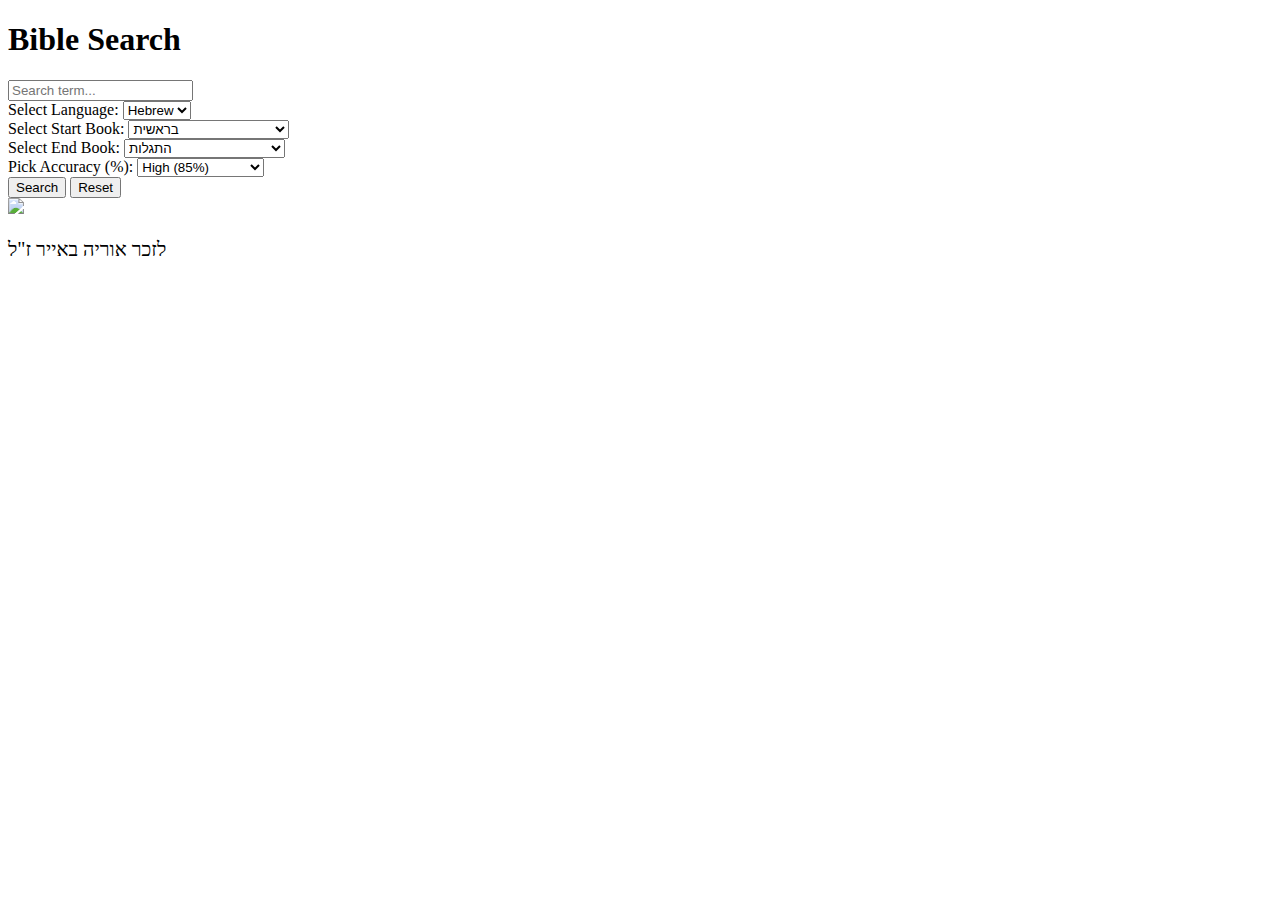
==== templates/index.html @ 61e8f4c6 "Final" ====
<!DOCTYPE html>
<html>
<head>
    <title>Bible Search</title>
    <link rel="icon" type="image/x-icon" href="https://cdn4.iconfinder.com/data/icons/school-and-education-5-1/128/225-1024.png">
</head>
<body>
        <div class="bible-search-bar">
        <h1 class="title-heading">Bible Search</h1>
        </div><form action="/search" method="post" class="search-form" onsubmit="onSubmit();return allowSubmit()">
        <div class="top-bar">
            <div class="long-bar">
                <input type="text" id="search_term"  name="search_t" class="long-bar-input" placeholder="Search term...">
            </div>
            <div class="form-row">
            <div>
                <label for="language" class="form-label">Select Language:</label>
                <select name="language" id="language" class="form-input">
                    <option value="Hebrew">Hebrew</option>
                    <option value="English">English</option>
                </select>
            </div>

            <div>
                <label for="start_book" class="form-label">Select Start Book:</label>
                <select name="start_book" id="start_book" class="form-input">
                    <!-- Options will be dynamically populated based on the selected language -->
                </select>
            </div>

            <div>
                <label for="end_book" class="form-label">Select End Book:</label>
                <select name="end_book" id="end_book" class="form-input">
                    <!-- Options will be dynamically populated based on the selected language -->
                </select>
            </div>

            <div>
                <label for="accuracy" class="form-label">Pick Accuracy (%):</label>
        <select id="accuracy" name="accuracy" class="form-input">
            <option value="100">Very High (100%)</option>
            <option value="85" selected>High (85%)</option>
            <option value="75">Medium (75%)</option>
            <option value="60">Low (60%)</option>
        </select>
            </div>
                <div class="button-container">
            <input  type="submit" value="Search" class="btn" id="submit" name="submit">
            <input type="button" value="Reset" onclick="resetForm()" class="btn">
                </div>
        </div>

            <div class="image-container" id="img">
            <img src="https://st.depositphotos.com/1341440/2335/v/450/depositphotos_23353394-stock-illustration-black-silhouette-of-open-book.jpg" id="imgr">
    </div>


    </div></form>
        <div class="bottom-bar">
        <p style="font-size: 20px">לזכר אוריה באייר ז"ל</p>
    </div>

    <script>
        if (isMobileDevice())
        {
            document.getElementById('imgr').style.display = 'none';
        }
        function checkLanguage() {
            const selectedLanguage = document.getElementById('language').value;
            const text = document.getElementById('search_term').value;

            // Use a language detection library to identify the language of the text
            // Replace the logic here with the chosen library or API
            // For example, using a simple check for illustration purposes:
            const detectedLanguage = detectLanguage(text);

            // Compare the detected language with the selected language in the tab
            return detectedLanguage === selectedLanguage;
        }

            // Function to simulate language detection (replace this with actual detection logic)
            function detectLanguage(text) {
                // For demonstration, return 'English' if text starts with an English letter
                return /^[A-Za-z]/.test(text) ? 'English' : 'Hebrew';
            }

            function allowSubmit() {
                const inputValue = document.getElementById('search_term').value;
                if (inputValue.length > 1 && checkLanguage()) {
                    return true; // Allow form submission if input is valid
                }
                else if(inputValue.length < 2 && checkLanguage())
                {
                    alert('Please enter at least 2 characters.'); // Show alert
                    return false;
                }
                    else{
                        alert('Please enter the search term in the right language.')
                        return false; // Prevent form submission if input is invalid
                }
            }

        function onSubmit() {
            let search = document.getElementById("search_term").value;
            localStorage.setItem('search', search);
        }
        function resetForm() {
        // Reset the language selection to the default value
        languageSelect.value = 'Hebrew';

        // Update the book options to reflect the default language selection
        updateBookOptions();

        // Reset other form elements as needed
        document.getElementById('search_term').value = ''; // Reset search term field
        document.getElementById('accuracy').value = '85'; // Reset accuracy field
    }
        // JavaScript to dynamically change the options for start and end books
        const languageSelect = document.getElementById('language');
        const startBookSelect = document.getElementById('start_book');
        const endBookSelect = document.getElementById('end_book');

        const englishBooks = ['Genesis', 'Exodus', 'Leviticus', 'Numbers', 'Deuteronomy', 'Joshua', 'Judges', 'Ruth', '1 Samuel', '2 Samuel',
    '1 Kings', '2 Kings', '1 Chronicles', '2 Chronicles', 'Ezra', 'Nehemiah', 'Esther', 'Job', 'Psalm', 'Proverbs',
    'Ecclesiastes', 'Song of Solomon', 'Isaiah', 'Jeremiah', 'Lamentations', 'Ezekiel', 'Daniel', 'Hosea', 'Joel',
    'Amos', 'Obadiah', 'Jonah', 'Micah', 'Nahum', 'Habakkuk', 'Zephaniah', 'Haggai', 'Zechariah', 'Malachi', 'Matthew',
    'Mark', 'Luke', 'John', 'Acts', 'Romans', '1 Corinthians', '2 Corinthians', 'Galatians', 'Ephesians', 'Philippians',
    'Colossians', '1 Thessalonians', '2 Thessalonians', '1 Timothy', '2 Timothy', 'Titus', 'Philemon', 'Hebrews',
    'James', '1 Peter', '2 Peter', '1 John', '2 John', '3 John', 'Jude', 'Revelation'];

        const hebrewBooks = [
            'בראשית', 'שמות', 'ויקרא', 'במדבר', 'דברים', 'יהושוע', 'שופטים', 'שמואל א', 'שמואל ב', 'מלכים א', 'מלכים ב', 'ישעיה',
         'ירמיה', 'יחזקאל', 'הושע', 'יואל', 'עמוס', 'עובדיה', 'יונה', 'מיכה', 'נחום', 'חבקוק', 'צפניה', 'חגי', 'זכריה',
         'מלאכי', 'תהילים', 'משלי', 'איוב', 'שיר השירים', 'רות', 'איכה', 'קהלת', 'אסתר', 'דניאל', 'עזרא', 'נחמיה',
         'דברי הימים א', 'דברי הימים ב', 'מתי', 'מרקוס', 'לוקס', 'יוחנן', 'מעשי השליחים', 'אל הרומים', 'הראשונה אל הקורינתים',
         'השניה אל הקורינתים', 'אל הגלטים', 'אל האפסים', 'אל הפיליפים', 'אל הקולוסים', 'הראשונה אל התסלוניקים',
         'השניה אל התסלוניקים', 'הראשונה אל טימותיאוס', 'השניה אל טימותיאוס', 'אל טיטוס', 'אל פילימון', 'אל העברים', 'אגרת יעקב',
         'הראשונה לכיפא', 'השניה לכיפא', 'הראשונה ליוחנן', 'השניה ליוחנן', 'השלישית ליוחנן', 'איגרת יהודה', 'התגלות'
        ];
        function updateBookOptions() {
    const selectedLanguage = languageSelect.value;
    const books = selectedLanguage === 'English' ? englishBooks : hebrewBooks;

    // Clear previous options
    startBookSelect.innerHTML = '';
    endBookSelect.innerHTML = '';

    // Add new options
    books.forEach(book => {
        const option = document.createElement('option');
        option.value = book;
        option.textContent = book;
        startBookSelect.appendChild(option);
        endBookSelect.appendChild(option.cloneNode(true));
    });

    // Set default selection to the last book
    endBookSelect.selectedIndex = books.length - 1;
}

        // Event listener for language selection change
        languageSelect.addEventListener('change', updateBookOptions);

        // Initial population of book options based on default language selection
        updateBookOptions();
        function isMobileDevice() {
            return /Android|webOS|iPhone|iPad|iPod|BlackBerry|IEMobile|Opera Mini/i.test(navigator.userAgent);
        }
        if (isMobileDevice()) {
    const link = document.createElement('link');
    link.rel = 'stylesheet';
    link.type = 'text/css';
    link.href = 'static/stylesM.css'; // Replace with your mobile CSS file path
    document.head.appendChild(link);
} else {
    const link = document.createElement('link');
    link.rel = 'stylesheet';
    link.type = 'text/css';
    link.href = 'static/styles.css'; // Replace with your desktop CSS file path
    document.head.appendChild(link);
}
    </script>
</body>
</html>
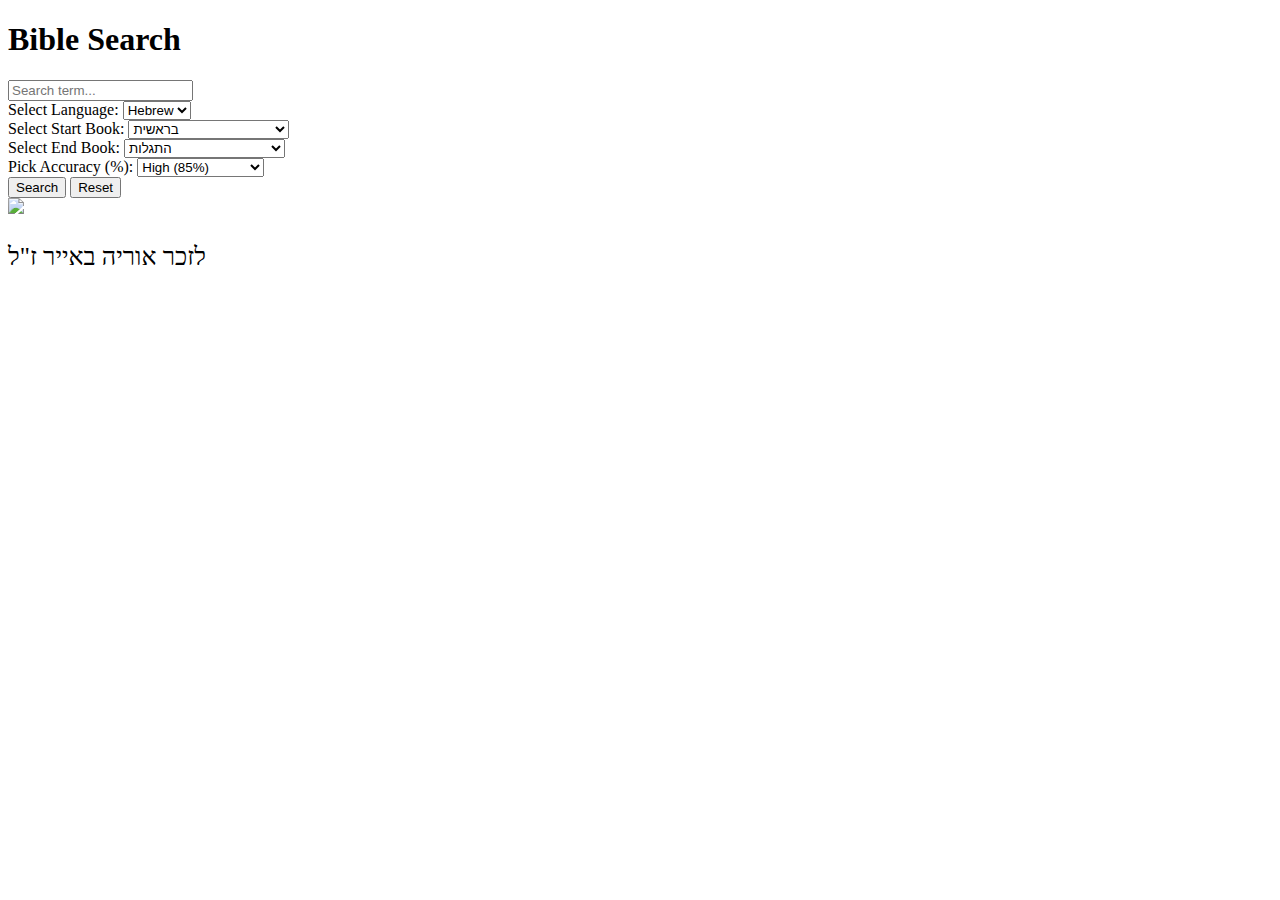
==== commit 13996fcf: "Final" ====
--- a/templates/index.html
+++ b/templates/index.html
@@ -43,7 +43,7 @@
             <option value="75">Medium (75%)</option>
             <option value="60">Low (60%)</option>
         </select>
-            </div>
+            </div></div>
                 <div class="button-container">
             <input  type="submit" value="Search" class="btn" id="submit" name="submit">
             <input type="button" value="Reset" onclick="resetForm()" class="btn">
@@ -52,12 +52,12 @@
 
             <div class="image-container" id="img">
             <img src="https://st.depositphotos.com/1341440/2335/v/450/depositphotos_23353394-stock-illustration-black-silhouette-of-open-book.jpg" id="imgr">
-    </div>
+
 
 
     </div></form>
         <div class="bottom-bar">
-        <p style="font-size: 20px">לזכר אוריה באייר ז"ל</p>
+        <p style="font-size: 25px">לזכר אוריה באייר ז"ל</p>
     </div>
 
     <script>
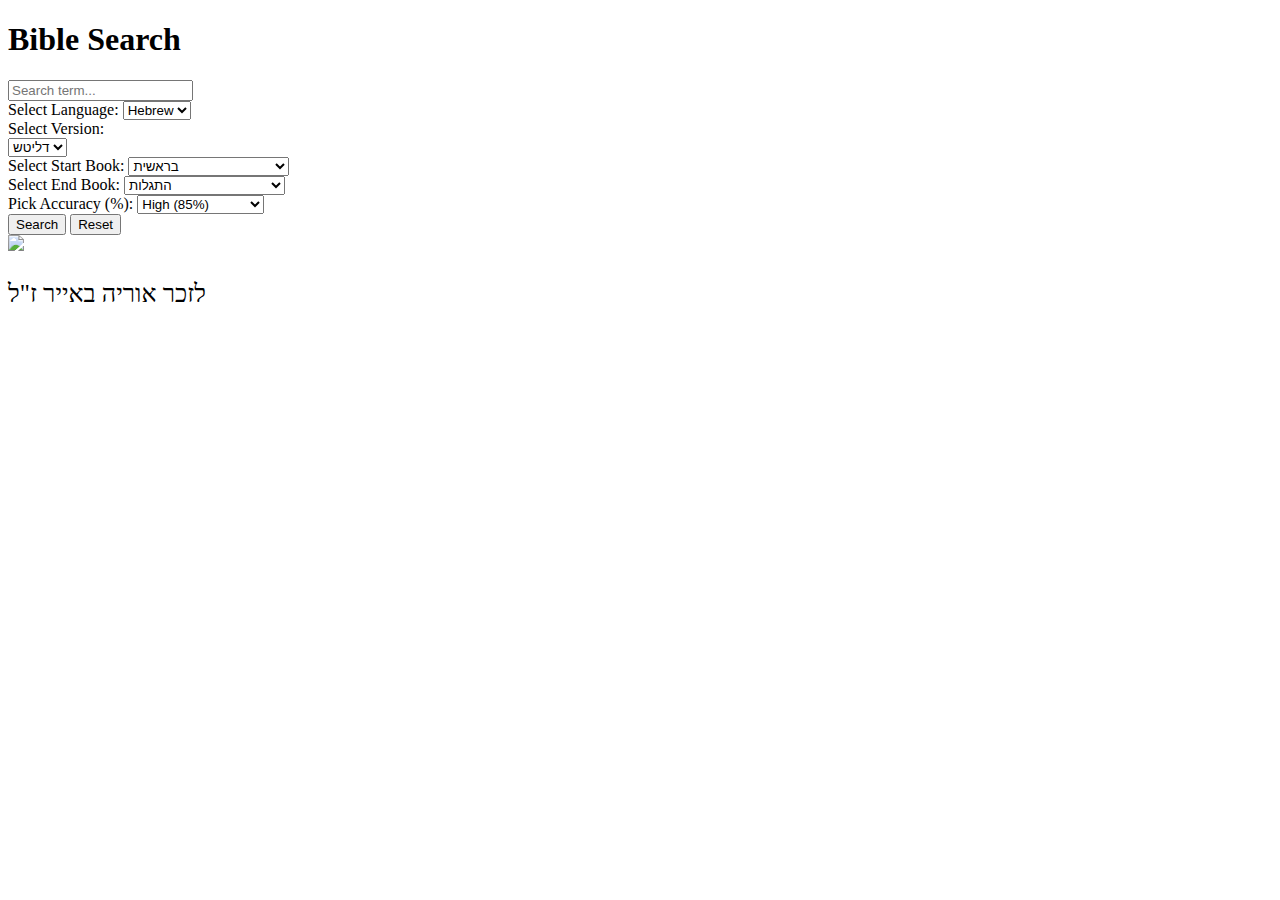
==== commit 7273d4e6: "Final" ====
--- a/templates/index.html
+++ b/templates/index.html
@@ -15,12 +15,16 @@
             <div class="form-row">
             <div>
                 <label for="language" class="form-label">Select Language:</label>
-                <select name="language" id="language" class="form-input">
+                <select name="language" id="language" class="form-input" onchange="generateSelect(this)">
                     <option value="Hebrew">Hebrew</option>
                     <option value="English">English</option>
                 </select>
             </div>
-
+                <div>
+                    <label for="version" class="form-label" id="ver_label">Select Version:</label>
+                <div id="version">
+                </div>
+                    </div>
             <div>
                 <label for="start_book" class="form-label">Select Start Book:</label>
                 <select name="start_book" id="start_book" class="form-input">
@@ -61,6 +65,63 @@
     </div>
 
     <script>
+        window.onload = function() {
+    const defaultLanguageSelect = document.getElementById("language");
+    generateSelect(defaultLanguageSelect);
+    toggleLabel();
+}
+
+function generateSelect(selectElement) {
+    const selectedLanguage = selectElement.value;
+    if (selectedLanguage === "Hebrew") {
+        const version = document.createElement("select");
+        version.name = "version";
+        version.id = "version";
+        version.className = "form-input";
+
+        // const option2 = document.createElement("option");
+        // option2.value = "new";
+        // option2.textContent = "תרגום מודרני";
+        // version.appendChild(option2);
+
+        const option1 = document.createElement("option");
+        option1.value = "old";
+        option1.textContent = "דליטש";
+        version.appendChild(option1);
+
+
+        const versionDiv = document.getElementById("version");
+        versionDiv.innerHTML = ""; // Clear previous content
+        versionDiv.appendChild(version);
+    } else {
+        document.getElementById("version").innerHTML = ""; // Clear if not Hebrew
+    }
+    toggleLabel();
+}
+
+function toggleLabel() {
+    const selectLabel = document.getElementById("ver_label");
+    const languageSelect = document.getElementById("language");
+    selectLabel.style.display = languageSelect.value === "Hebrew" ? "block" : "none";
+}
+        window.addEventListener('load', function() {
+  // Enable the submit button when the page loads for the first time
+  enableSubmitButton();
+
+  // Listen for the pageshow event
+  window.addEventListener('pageshow', function(event) {
+    // Check if the page is being accessed through the back/forward buttons
+    if (event.persisted) {
+      // If the page is accessed through the back button, enable the submit button
+      enableSubmitButton();
+    }
+  });
+});
+
+function enableSubmitButton() {
+  // Enable the submit button by removing the 'disabled' attribute
+  document.getElementById('submit').removeAttribute('disabled');
+}
         if (isMobileDevice())
         {
             document.getElementById('imgr').style.display = 'none';
@@ -87,7 +148,9 @@
             function allowSubmit() {
                 const inputValue = document.getElementById('search_term').value;
                 if (inputValue.length > 1 && checkLanguage()) {
+                    document.getElementById('submit').disabled = true;
                     return true; // Allow form submission if input is valid
+
                 }
                 else if(inputValue.length < 2 && checkLanguage())
                 {
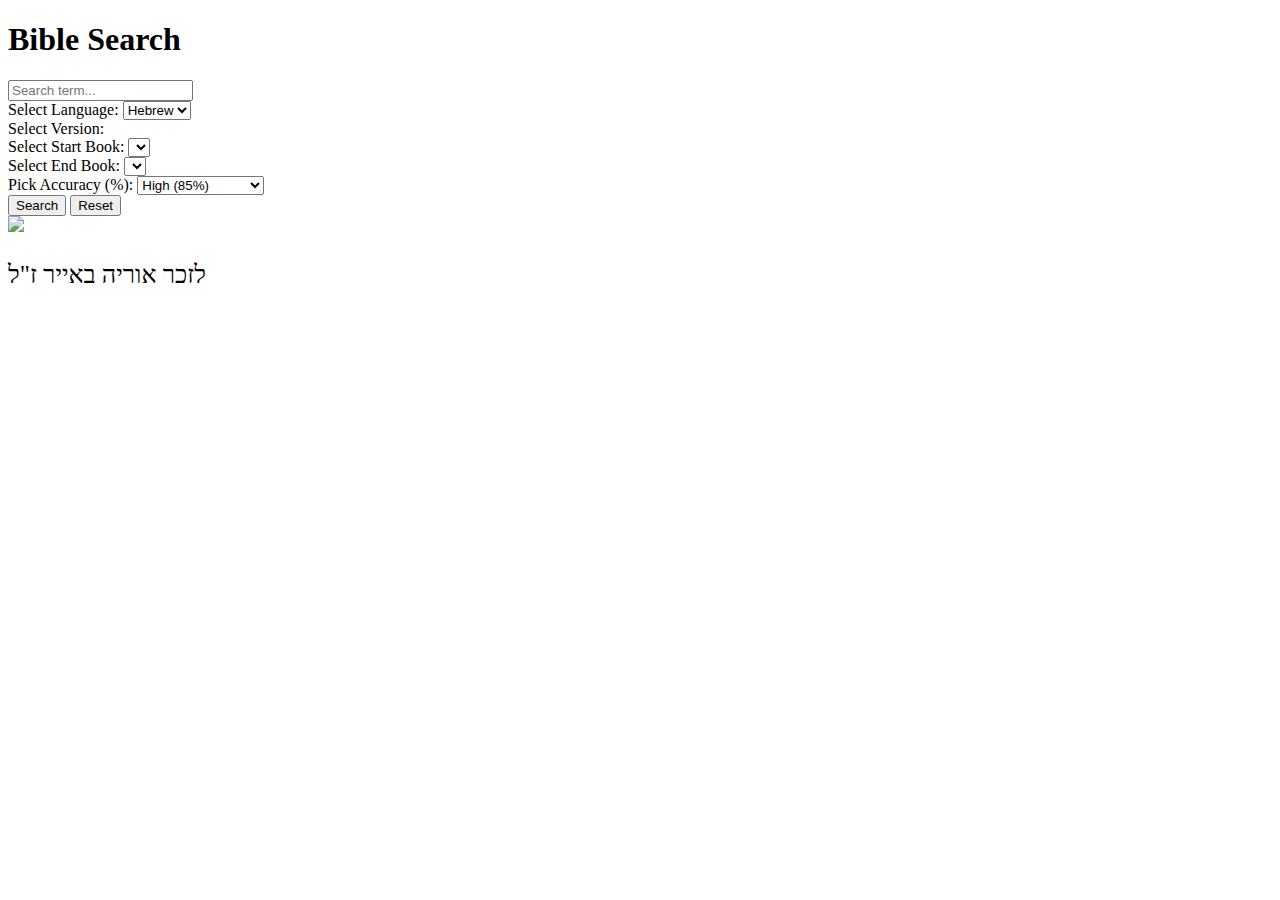
==== commit beeea4a4: "java is better" ====
--- a/templates/index.html
+++ b/templates/index.html
@@ -65,6 +65,7 @@
     </div>
 
     <script>
+
         window.onload = function() {
     const defaultLanguageSelect = document.getElementById("language");
     generateSelect(defaultLanguageSelect);
@@ -83,7 +84,6 @@
         // option2.value = "new";
         // option2.textContent = "תרגום מודרני";
         // version.appendChild(option2);
-
         const option1 = document.createElement("option");
         option1.value = "old";
         option1.textContent = "דליטש";
@@ -162,8 +162,7 @@
                         return false; // Prevent form submission if input is invalid
                 }
             }
-
-        function onSubmit() {
+        
             let search = document.getElementById("search_term").value;
             localStorage.setItem('search', search);
         }
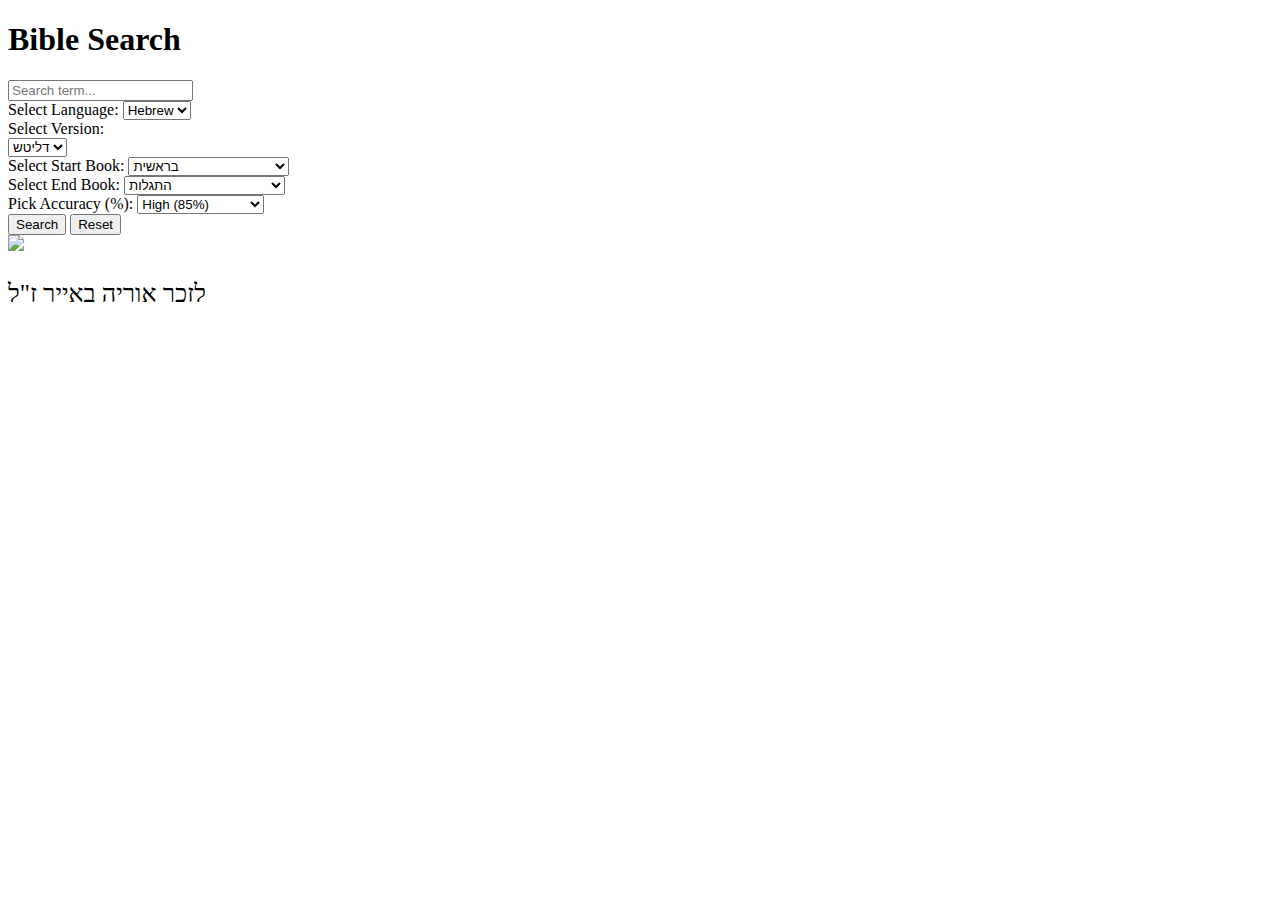
==== commit 1fda947d: "amazing site" ====
--- a/templates/index.html
+++ b/templates/index.html
@@ -165,7 +165,6 @@
         
             let search = document.getElementById("search_term").value;
             localStorage.setItem('search', search);
-        }
         function resetForm() {
         // Reset the language selection to the default value
         languageSelect.value = 'Hebrew';
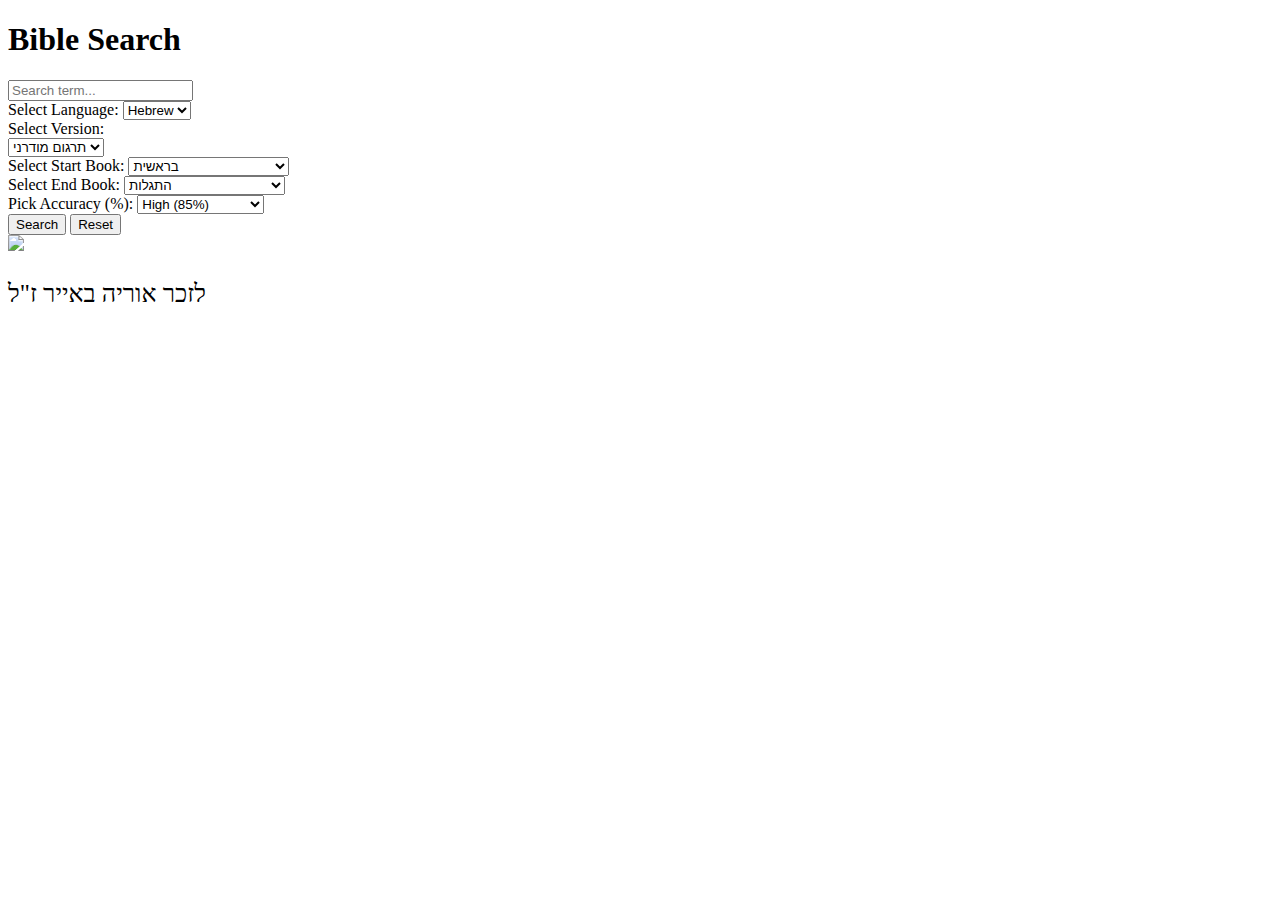
==== commit 39ba1634: "only english left" ====
--- a/templates/index.html
+++ b/templates/index.html
@@ -80,10 +80,10 @@
         version.id = "version";
         version.className = "form-input";
 
-        // const option2 = document.createElement("option");
-        // option2.value = "new";
-        // option2.textContent = "תרגום מודרני";
-        // version.appendChild(option2);
+        const option2 = document.createElement("option");
+        option2.value = "new";
+        option2.textContent = "תרגום מודרני";
+        version.appendChild(option2);
         const option1 = document.createElement("option");
         option1.value = "old";
         option1.textContent = "דליטש";
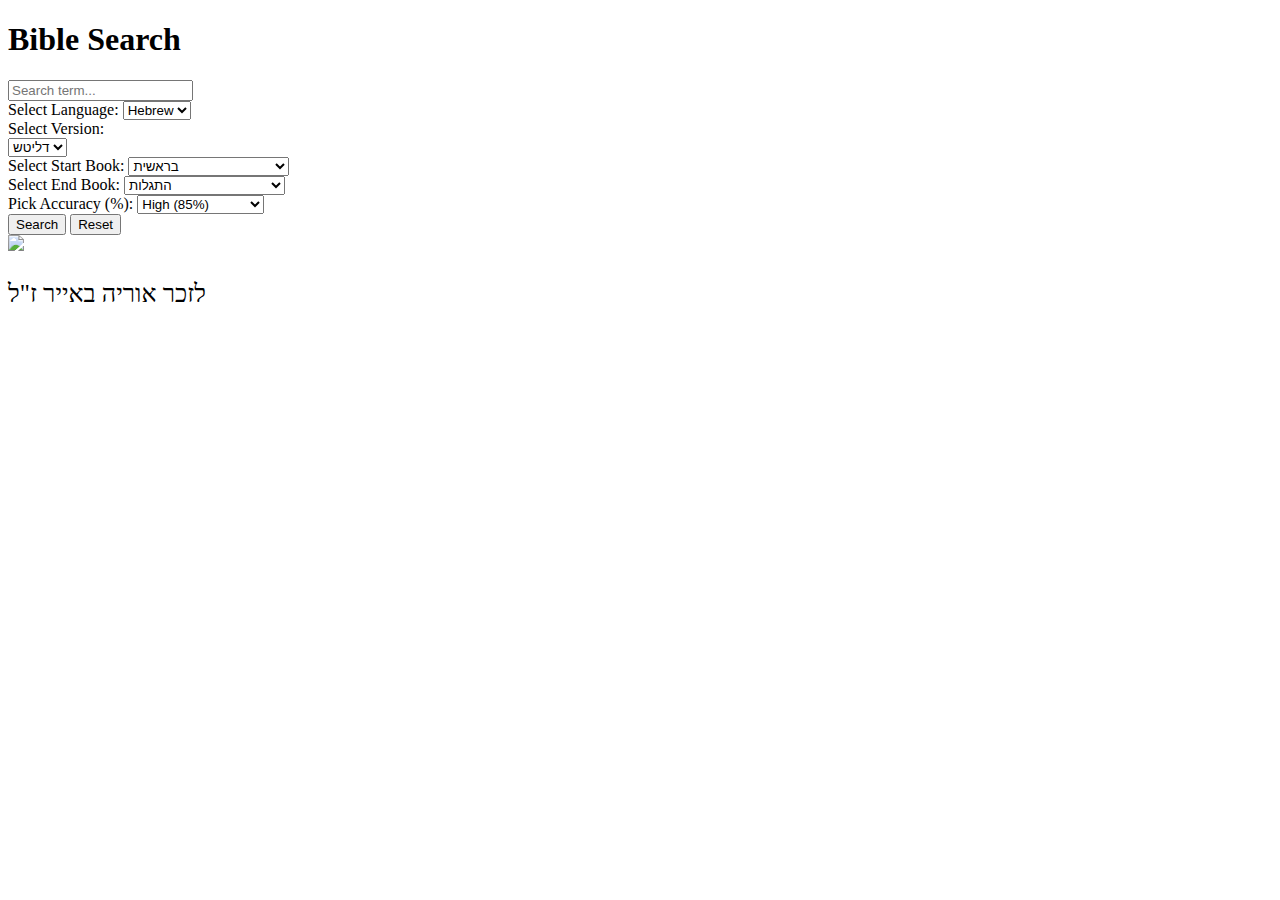
==== commit c9e9e8fd: "English works" ====
--- a/templates/index.html
+++ b/templates/index.html
@@ -65,7 +65,6 @@
     </div>
 
     <script>
-
         window.onload = function() {
     const defaultLanguageSelect = document.getElementById("language");
     generateSelect(defaultLanguageSelect);
@@ -80,10 +79,11 @@
         version.id = "version";
         version.className = "form-input";
 
-        const option2 = document.createElement("option");
-        option2.value = "new";
-        option2.textContent = "תרגום מודרני";
-        version.appendChild(option2);
+        // const option2 = document.createElement("option");
+        // option2.value = "new";
+        // option2.textContent = "תרגום מודרני";
+        // version.appendChild(option2);
+
         const option1 = document.createElement("option");
         option1.value = "old";
         option1.textContent = "דליטש";
@@ -162,9 +162,11 @@
                         return false; // Prevent form submission if input is invalid
                 }
             }
-        
+
+        function onSubmit() {
             let search = document.getElementById("search_term").value;
             localStorage.setItem('search', search);
+        }
         function resetForm() {
         // Reset the language selection to the default value
         languageSelect.value = 'Hebrew';
